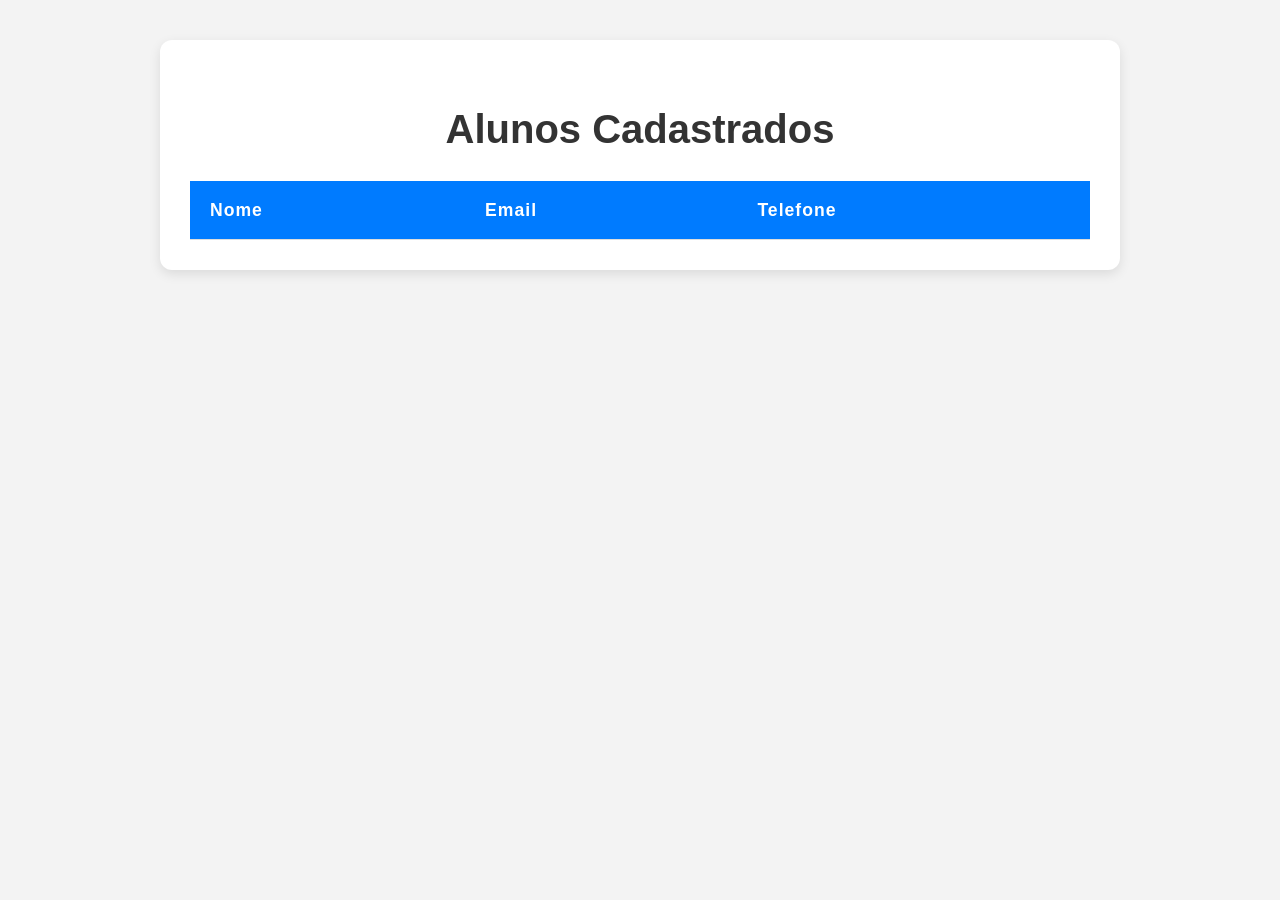
==== src/main/resources/static/index.html @ 5191972b "java 26-08-2025" ====
<!DOCTYPE html>
<html lang="pt-BR">
<head>
  <meta charset="UTF-8" />
  <meta name="viewport" content="width=device-width, initial-scale=1.0" />
  <title>Lista de Alunos</title>

 <link rel="stylesheet" href="./style.css">

</head>
<body>
  <div class="container">
    <h1>Alunos Cadastrados</h1>

    <table>
      <thead>
        <tr>
          <th>Nome</th>
          <th>Email</th>
          <th>Telefone</th>
        </tr>
      </thead>
      <tbody id="aluno-tbody">
        <!-- Os dados dos alunos vão aparecer aqui -->
      </tbody>
    </table>
  </div>

<script src="./script.js"></script>
</body>
</html>
---- src/main/resources/static/style.css ----
:root {
  --primary-color: #007bff;
  --secondary-color: #f3f3f3;
  --white-color: #ffffff;
  --text-color: #333;
  --border-color: #ddd;
  --hover-color: #f1f1f1;
  --shadow-color: rgba(0, 0, 0, 0.1);
}

body {
  font-family: 'Segoe UI', Tahoma, Geneva, Verdana, sans-serif;
  background-color: var(--secondary-color);
  margin: 0;
  padding: 0;
  color: var(--text-color);
  line-height: 1.6;
}

.container {
  max-width: 900px;
  margin: 40px auto;
  background: var(--white-color);
  padding: 30px;
  border-radius: 12px;
  box-shadow: 0 4px 12px var(--shadow-color);
  transition: transform 0.3s ease, box-shadow 0.3s ease;
}

.container:hover {
  transform: translateY(-5px);
  box-shadow: 0 8px 16px var(--shadow-color);
}

h1 {
  text-align: center;
  color: var(--text-color);
  font-size: 2.5rem;
  margin-bottom: 20px;
}

table {
  width: 100%;
  border-collapse: collapse;
  margin-top: 20px;
}

thead {
  background-color: var(--primary-color);
  color: var(--white-color);
}

th, td {
  padding: 15px 20px;
  text-align: left;
  border-bottom: 1px solid var(--border-color);
  font-size: 1.1rem;
}

tr:hover {
  background-color: var(--hover-color);
  cursor: pointer;
  transition: background-color 0.3s ease;
}

th {
  font-weight: 600;
  letter-spacing: 1px;
}

td {
  font-weight: 400;
}

@media screen and (max-width: 600px) {
  .container {
    padding: 20px;
  }
  
  th, td {
    padding: 10px 12px;
    font-size: 1rem;
  }

  h1 {
    font-size: 2rem;
  }
}
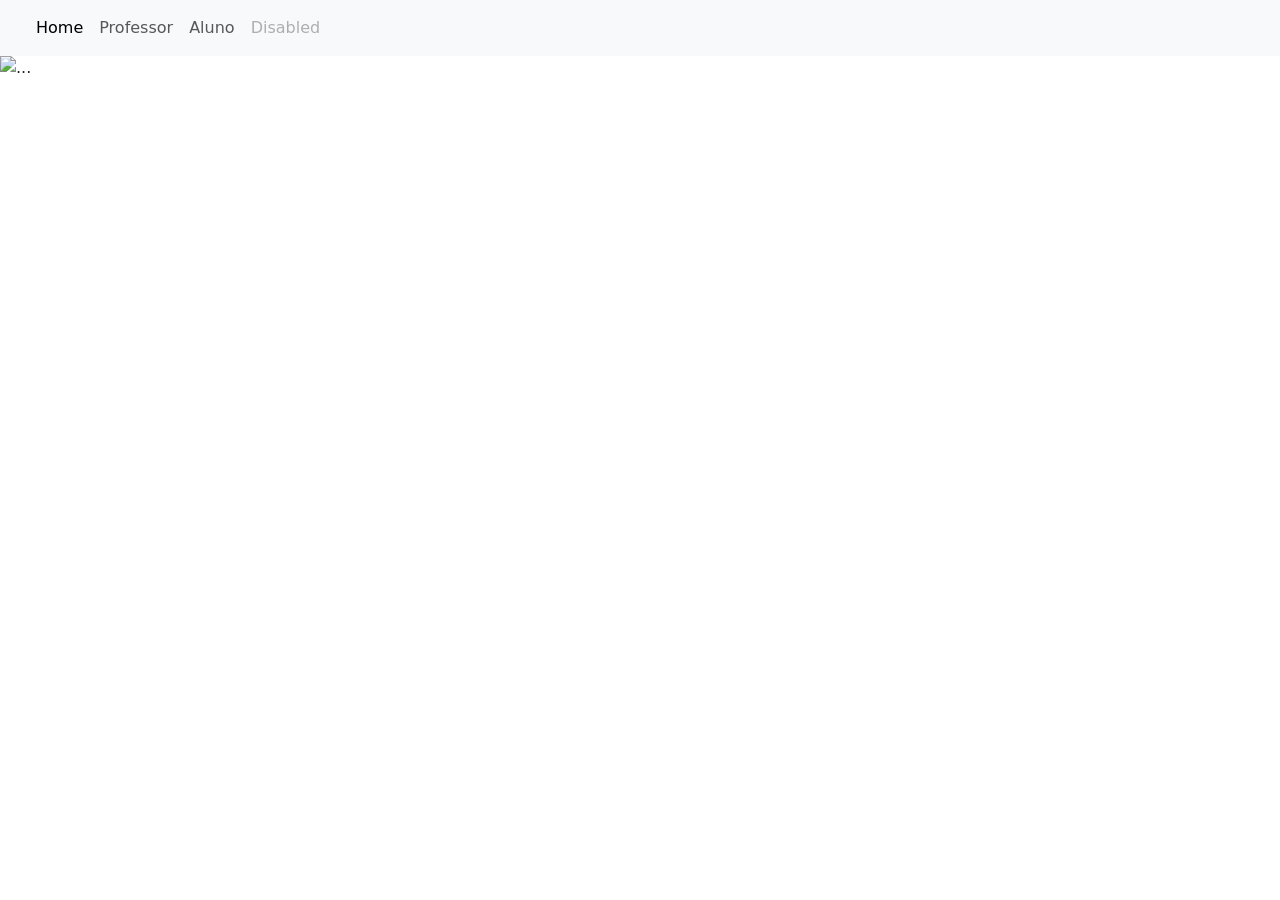
==== commit 21ded48d: "java" ====
--- a/src/main/resources/static/index.html
+++ b/src/main/resources/static/index.html
@@ -1,31 +1,79 @@
 <!DOCTYPE html>
-<html lang="pt-BR">
+<html lang="pt-br">
 <head>
-  <meta charset="UTF-8" />
-  <meta name="viewport" content="width=device-width, initial-scale=1.0" />
-  <title>Lista de Alunos</title>
+  <meta charset="UTF-8">
+  <meta name="viewport" content="width=device-width, initial-scale=1.0">
+  <title>Senai Java</title>
 
- <link rel="stylesheet" href="./style.css">
+      <link href="https://cdn.jsdelivr.net/npm/bootstrap@5.3.8/dist/css/bootstrap.min.css" rel="stylesheet" integrity="sha384-sRIl4kxILFvY47J16cr9ZwB07vP4J8+LH7qKQnuqkuIAvNWLzeN8tE5YBujZqJLB" crossorigin="anonymous">
+
 
 </head>
 <body>
-  <div class="container">
-    <h1>Alunos Cadastrados</h1>
+  
+<nav class="navbar navbar-expand-lg bg-body-tertiary">
+  <div class="container-fluid">
 
-    <table>
-      <thead>
-        <tr>
-          <th>Nome</th>
-          <th>Email</th>
-          <th>Telefone</th>
-        </tr>
-      </thead>
-      <tbody id="aluno-tbody">
-        <!-- Os dados dos alunos vão aparecer aqui -->
-      </tbody>
-    </table>
+    <a class="navbar-brand" href="./index.html">
+     <img style="width: 130px;" src="https://desenvolveitapevi.wordpress.com/wp-content/uploads/2016/02/logo-senai1.png" alt="">      
+    </a>
+
+    <button class="navbar-toggler" type="button" data-bs-toggle="collapse" data-bs-target="#navbarNav" aria-controls="navbarNav" aria-expanded="false" aria-label="Toggle navigation">
+      <span class="navbar-toggler-icon"></span>
+    </button>
+    <div class="collapse navbar-collapse" id="navbarNav">
+      <ul class="navbar-nav">
+        <li class="nav-item">
+          <a class="nav-link active" aria-current="page" href="./index.html">Home</a>
+        </li>
+        <li class="nav-item">
+          <a class="nav-link" href="./professor.html">Professor</a>
+        </li>
+        <li class="nav-item">
+          <a class="nav-link" href="./aluno.html">Aluno</a>
+        </li>
+
+        <li class="nav-item">
+          <a class="nav-link disabled" aria-disabled="true">Disabled</a>
+        </li>
+      </ul>
+    </div>
   </div>
+</nav>
 
-<script src="./script.js"></script>
+
+
+<div id="carouselExampleAutoplaying" class="carousel slide" data-bs-ride="carousel">
+  <div class="carousel-inner">
+    <div class="carousel-item active">
+      <img src="..." class="d-block w-100" alt="...">
+    </div>
+    <div class="carousel-item">
+      <img src="..." class="d-block w-100" alt="...">
+    </div>
+    <div class="carousel-item">
+      <img src="..." class="d-block w-100" alt="...">
+    </div>
+  </div>
+  <button class="carousel-control-prev" type="button" data-bs-target="#carouselExampleAutoplaying" data-bs-slide="prev">
+    <span class="carousel-control-prev-icon" aria-hidden="true"></span>
+    <span class="visually-hidden">Previous</span>
+  </button>
+  <button class="carousel-control-next" type="button" data-bs-target="#carouselExampleAutoplaying" data-bs-slide="next">
+    <span class="carousel-control-next-icon" aria-hidden="true"></span>
+    <span class="visually-hidden">Next</span>
+  </button>
+</div>
+
+
+
+
+
+
+
+
+
+      <script src="https://cdn.jsdelivr.net/npm/bootstrap@5.3.8/dist/js/bootstrap.bundle.min.js" integrity="sha384-FKyoEForCGlyvwx9Hj09JcYn3nv7wiPVlz7YYwJrWVcXK/BmnVDxM+D2scQbITxI" crossorigin="anonymous"></script>
+
 </body>
 </html>
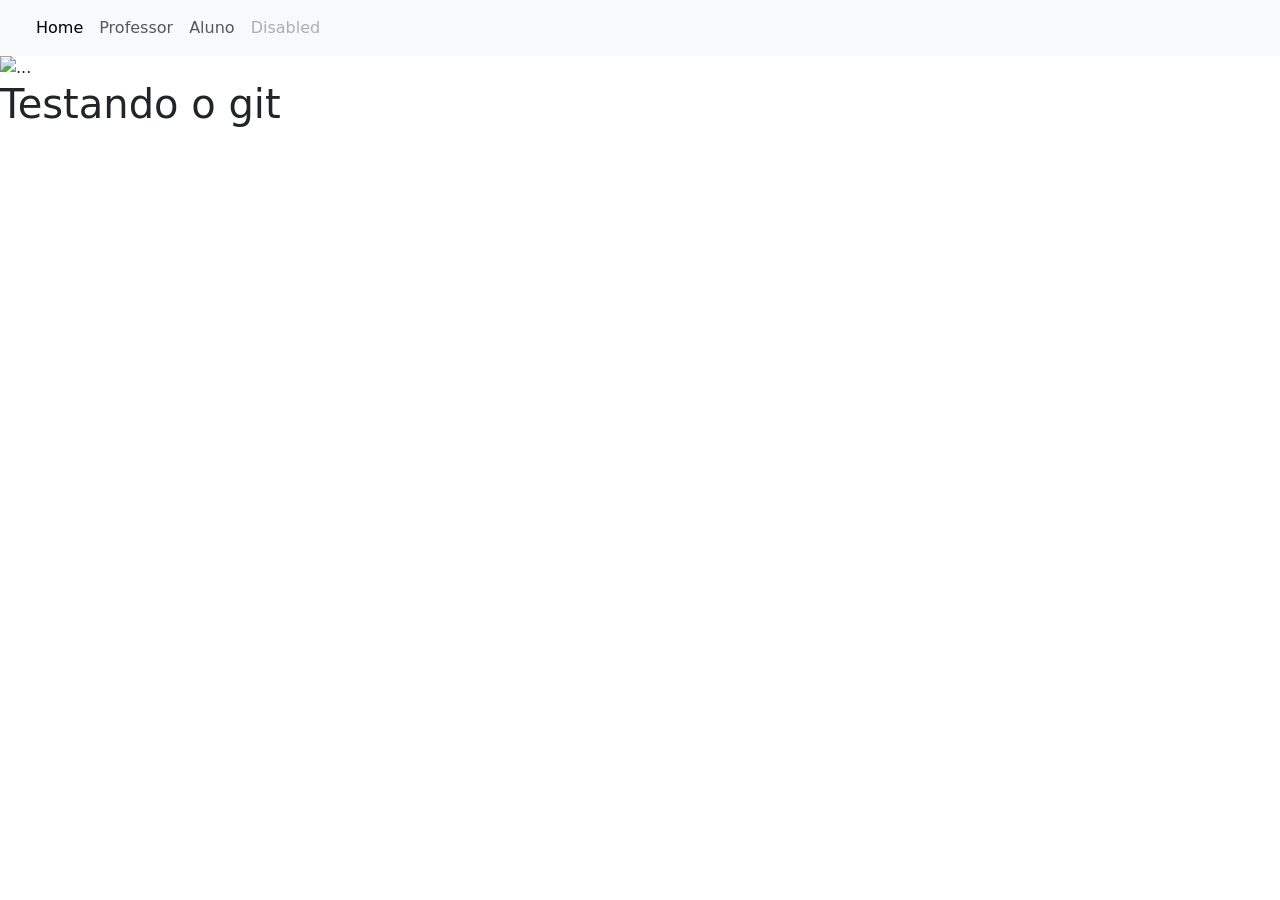
==== commit 0bc0e41c: "teste" ====
--- a/src/main/resources/static/index.html
+++ b/src/main/resources/static/index.html
@@ -68,6 +68,8 @@
 
 
 
+<h1>Testando o git</h1>
+
 
 
 
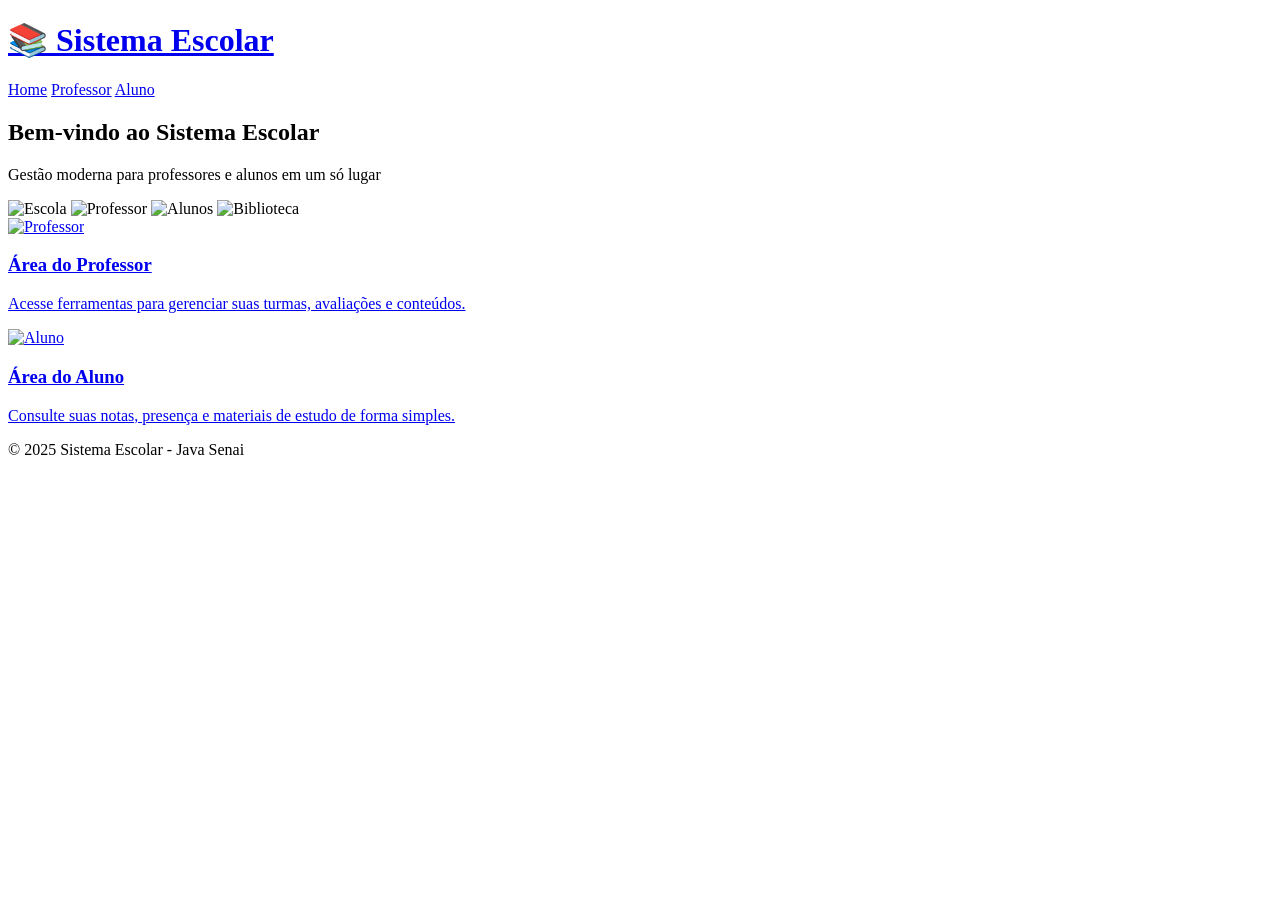
==== commit 2abc04aa: "final" ====
--- a/src/main/resources/static/index.html
+++ b/src/main/resources/static/index.html
@@ -1,81 +1,84 @@
 <!DOCTYPE html>
-<html lang="pt-br">
+<html lang="pt-BR">
 <head>
   <meta charset="UTF-8">
   <meta name="viewport" content="width=device-width, initial-scale=1.0">
-  <title>Senai Java</title>
+  <title>Sistema Escolar</title>
+  <script src="https://cdn.tailwindcss.com"></script>
+<link rel="stylesheet" href="./estiloprincipal.css">
+  
+</head>
+<body class="bg-gray-100 text-gray-800 flex flex-col min-h-screen">
 
-      <link href="https://cdn.jsdelivr.net/npm/bootstrap@5.3.8/dist/css/bootstrap.min.css" rel="stylesheet" integrity="sha384-sRIl4kxILFvY47J16cr9ZwB07vP4J8+LH7qKQnuqkuIAvNWLzeN8tE5YBujZqJLB" crossorigin="anonymous">
+<!-- Header -->
+<header class="bg-blue-600 text-white shadow-lg">
+  <div class="container mx-auto flex justify-between items-center py-4 px-6">
+
+    <a href="index.html">
+      <h1 class="text-2xl font-bold">📚 Sistema Escolar</h1>
+    </a>
+
+    <nav class="space-x-6">
+      <a href="index.html" class="hover:text-yellow-300 transition">Home</a>
+      <a href="professor.html" class="hover:text-yellow-300 transition">Professor</a>
+      <a href="aluno.html" class="hover:text-yellow-300 transition">Aluno</a>
+    </nav>
+  </div>
+</header>
+
+<!-- Main -->
+<main class="flex-grow">
+
+  <!-- Hero -->
+  <section class="bg-gradient-to-r from-blue-500 to-blue-700 text-white py-20 text-center shadow-md">
+    <h2 class="text-4xl font-extrabold mb-4">Bem-vindo ao Sistema Escolar</h2>
+    <p class="text-lg">Gestão moderna para professores e alunos em um só lugar</p>
+  </section>
+
+  <!-- Carrossel -->
+  <section class="overflow-hidden relative w-full max-w-4xl mx-auto mt-10 rounded-2xl shadow-lg">
+    <div class="flex w-[400%] carousel-track">
+      <img src="https://static.vecteezy.com/ti/vetor-gratis/t2/47074938-uma-conjunto-do-6-o-negocio-icones-como-escola-graduacao-ferramentas-vetor.jpg" class="w-1/4 object-cover" alt="Escola">
+      <img src="https://encrypted-tbn0.gstatic.com/images?q=tbn:ANd9GcT8Qg6zaBUT4URi8UTEeTR396M9mqQ8QdzoOQ&s" class="w-1/4 object-cover" alt="Professor">
+      <img src="https://www.eshte.pt/contents/ds_subpage/barra-artigo-topo--site-eshte-2.png" class="w-1/4 object-cover" alt="Alunos">
+      <img src="https://encrypted-tbn0.gstatic.com/images?q=tbn:ANd9GcRnYBFCESv02_0pwU1fr2mA_kzk_wMCCTUAyA&s" class="w-1/4 object-cover" alt="Biblioteca">
+    </div>
+  </section>
 
 
-</head>
-<body>
-  
-<nav class="navbar navbar-expand-lg bg-body-tertiary">
-  <div class="container-fluid">
-
-    <a class="navbar-brand" href="./index.html">
-     <img style="width: 130px;" src="https://desenvolveitapevi.wordpress.com/wp-content/uploads/2016/02/logo-senai1.png" alt="">      
+  <!-- Cards -->
+  <section class="container mx-auto py-16 px-6 grid grid-cols-1 md:grid-cols-2 gap-8">
+    <!-- Card Professor -->
+    <a href="professor.html"
+       class="bg-white rounded-2xl shadow-lg hover:shadow-2xl transition transform hover:scale-105 p-6 flex flex-col items-center text-center">
+      <img src="https://source.unsplash.com/200x200/?teacher" alt="Professor" class="rounded-full shadow mb-4">
+      <h3 class="text-xl font-semibold mb-2">Área do Professor</h3>
+      <p class="text-gray-600">Acesse ferramentas para gerenciar suas turmas, avaliações e conteúdos.</p>
     </a>
 
-    <button class="navbar-toggler" type="button" data-bs-toggle="collapse" data-bs-target="#navbarNav" aria-controls="navbarNav" aria-expanded="false" aria-label="Toggle navigation">
-      <span class="navbar-toggler-icon"></span>
-    </button>
-    <div class="collapse navbar-collapse" id="navbarNav">
-      <ul class="navbar-nav">
-        <li class="nav-item">
-          <a class="nav-link active" aria-current="page" href="./index.html">Home</a>
-        </li>
-        <li class="nav-item">
-          <a class="nav-link" href="./professor.html">Professor</a>
-        </li>
-        <li class="nav-item">
-          <a class="nav-link" href="./aluno.html">Aluno</a>
-        </li>
+    <!-- Card Aluno -->
+    <a href="aluno.html"
+       class="bg-white rounded-2xl shadow-lg hover:shadow-2xl transition transform hover:scale-105 p-6 flex flex-col items-center text-center">
+      <img src="https://source.unsplash.com/200x200/?student" alt="Aluno" class="rounded-full shadow mb-4">
+      <h3 class="text-xl font-semibold mb-2">Área do Aluno</h3>
+      <p class="text-gray-600">Consulte suas notas, presença e materiais de estudo de forma simples.</p>
+    </a>
+  </section>
 
-        <li class="nav-item">
-          <a class="nav-link disabled" aria-disabled="true">Disabled</a>
-        </li>
-      </ul>
-    </div>
-  </div>
-</nav>
+</main>
 
-
-
-<div id="carouselExampleAutoplaying" class="carousel slide" data-bs-ride="carousel">
-  <div class="carousel-inner">
-    <div class="carousel-item active">
-      <img src="..." class="d-block w-100" alt="...">
-    </div>
-    <div class="carousel-item">
-      <img src="..." class="d-block w-100" alt="...">
-    </div>
-    <div class="carousel-item">
-      <img src="..." class="d-block w-100" alt="...">
-    </div>
-  </div>
-  <button class="carousel-control-prev" type="button" data-bs-target="#carouselExampleAutoplaying" data-bs-slide="prev">
-    <span class="carousel-control-prev-icon" aria-hidden="true"></span>
-    <span class="visually-hidden">Previous</span>
-  </button>
-  <button class="carousel-control-next" type="button" data-bs-target="#carouselExampleAutoplaying" data-bs-slide="next">
-    <span class="carousel-control-next-icon" aria-hidden="true"></span>
-    <span class="visually-hidden">Next</span>
-  </button>
-</div>
-
-
-
-
-<h1>Testando o git</h1>
-
-
-
-
-
-
-      <script src="https://cdn.jsdelivr.net/npm/bootstrap@5.3.8/dist/js/bootstrap.bundle.min.js" integrity="sha384-FKyoEForCGlyvwx9Hj09JcYn3nv7wiPVlz7YYwJrWVcXK/BmnVDxM+D2scQbITxI" crossorigin="anonymous"></script>
+<!-- Footer -->
+<footer class="bg-blue-700 text-white text-center py-4">
+  <p>&copy; 2025 Sistema Escolar - Java Senai</p>
+</footer>
 
 </body>
-</html>+</html>
+
+<!-- senai -->
+
+<!--https://tailwindcss.com/-->
+
+<!--https://tailwindcss.com/-->
+
+<!--https://tailwindcss.com/-->
--- a/src/main/resources/static/estiloprincipal.css
+++ b/src/main/resources/static/estiloprincipal.css
@@ -0,0 +1,13 @@
+
+    /* Carrossel Automático */
+    @keyframes slide {
+      0% { transform: translateX(0%); }
+      25% { transform: translateX(-100%); }
+      50% { transform: translateX(-200%); }
+      75% { transform: translateX(-300%); }
+      100% { transform: translateX(0%); }
+    }
+    .carousel-track {
+      animation: slide 20s infinite;
+    }
+
